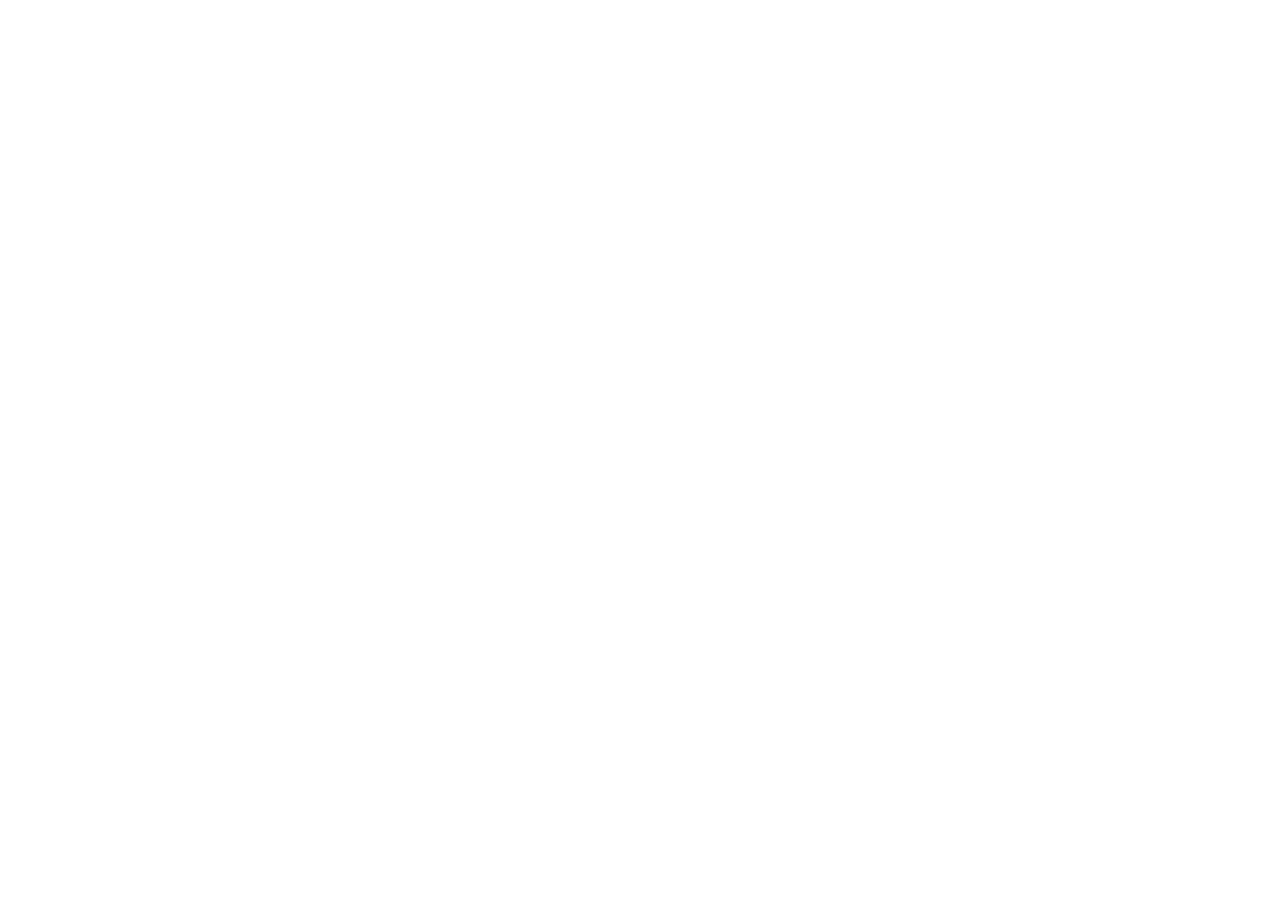
==== _src/templates/index.html @ 14265c64 "Initial commit" ====
<!DOCTYPE html>
<html lang="es">
<head>
	<meta charset="UTF-8">
	<title>Adalab Web Starter Kit</title>
  <link rel="icon" href="favicon.png"/>
	<link rel="stylesheet" href="assets/css/main.css">
</head>
<body>
  <div class="page">
    <partial src="_header.html" label="Header"></partial>
    <partial src="_main.html" label="Main"></partial>
  </div>
</body>
</html>
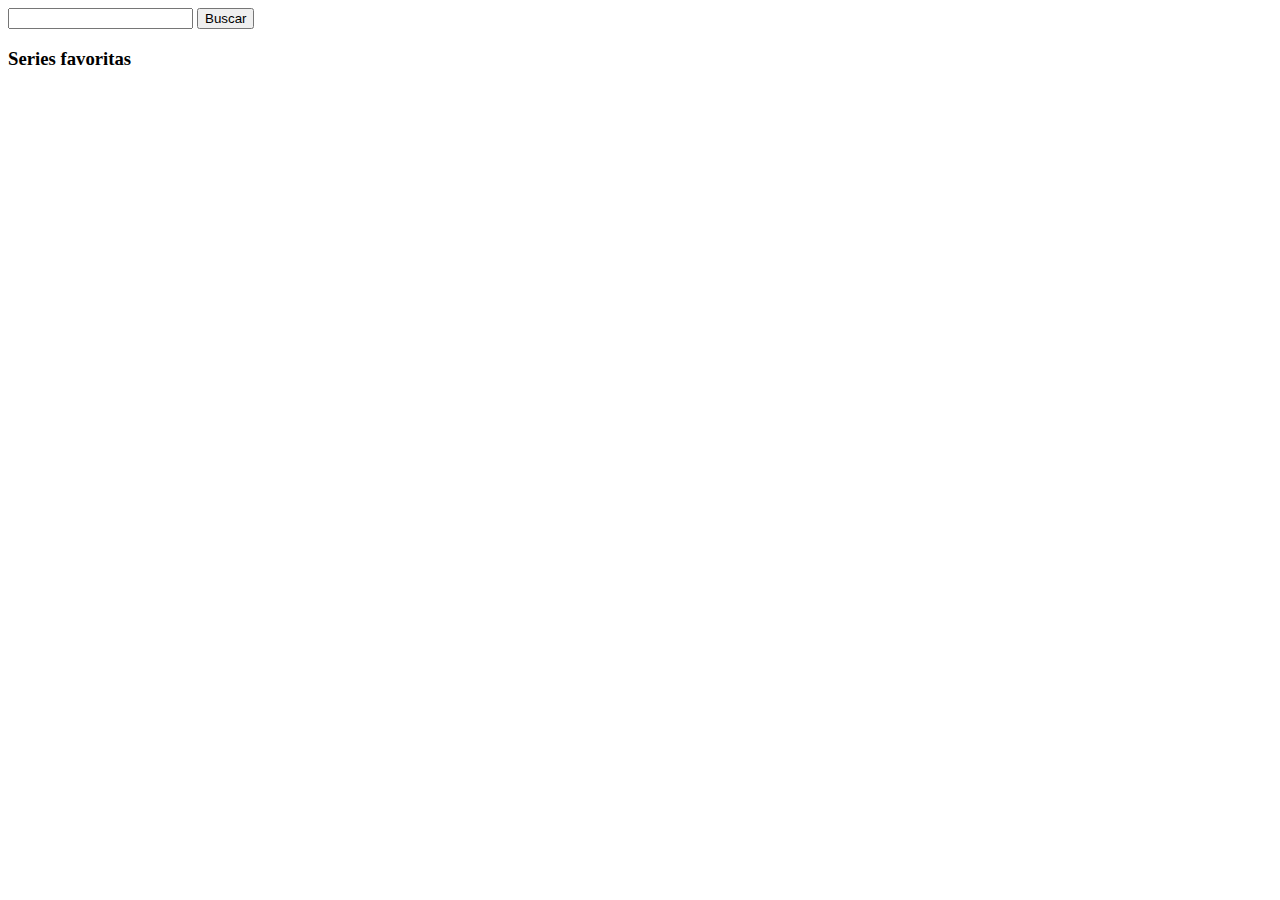
==== commit ce7fb24c: "Add favorites an array and paint in screen" ====
--- a/_src/templates/index.html
+++ b/_src/templates/index.html
@@ -7,9 +7,21 @@
 	<link rel="stylesheet" href="assets/css/main.css">
 </head>
 <body>
-  <div class="page">
-    <partial src="_header.html" label="Header"></partial>
-    <partial src="_main.html" label="Main"></partial>
+  <form action="" class="form-search">
+    <input type="text" id="form-search__input">
+    <button type="submit" class="form-search__button">Buscar</button>
+  </form>
+  <div class="series">
+    <div class="series__highlight">
+      <h3>Series favoritas</h3>  
+      <ul class="series__favorites">
+        
+      </ul>
+    </div>
+    <ul class="series__search">
+      
+    </ul>
   </div>
+  <script src="assets/js/main.js"></script>
 </body>
 </html>
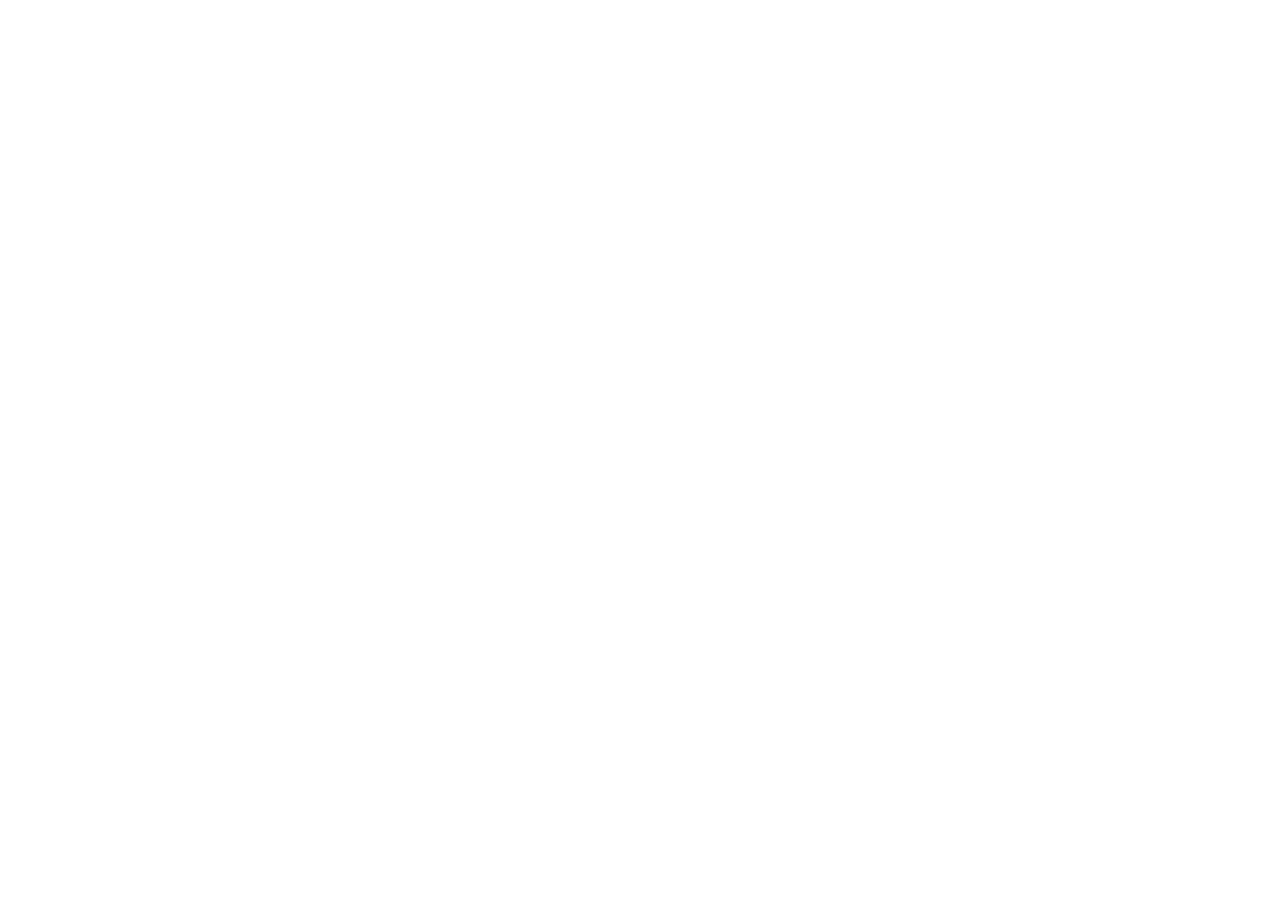
==== commit 803e2182: "Add styles search form and favorites series" ====
--- a/_src/templates/index.html
+++ b/_src/templates/index.html
@@ -2,26 +2,15 @@
 <html lang="es">
 <head>
 	<meta charset="UTF-8">
-	<title>Adalab Web Starter Kit</title>
-  <link rel="icon" href="favicon.png"/>
+	<title>Buscador de series</title>
+  <!-- <link rel="icon" href="favicon.png"/> -->
+  <link href="https://fonts.googleapis.com/css?family=PT+Mono|Raleway:400,600" rel="stylesheet">
 	<link rel="stylesheet" href="assets/css/main.css">
 </head>
 <body>
-  <form action="" class="form-search">
-    <input type="text" id="form-search__input">
-    <button type="submit" class="form-search__button">Buscar</button>
-  </form>
-  <div class="series">
-    <div class="series__highlight">
-      <h3>Series favoritas</h3>  
-      <ul class="series__favorites">
-        
-      </ul>
-    </div>
-    <ul class="series__search">
-      
-    </ul>
-  </div>
+  <partial src="_form.html"></partial>
+  <partial src="_main.html"></partial>
+
   <script src="assets/js/main.js"></script>
 </body>
 </html>
